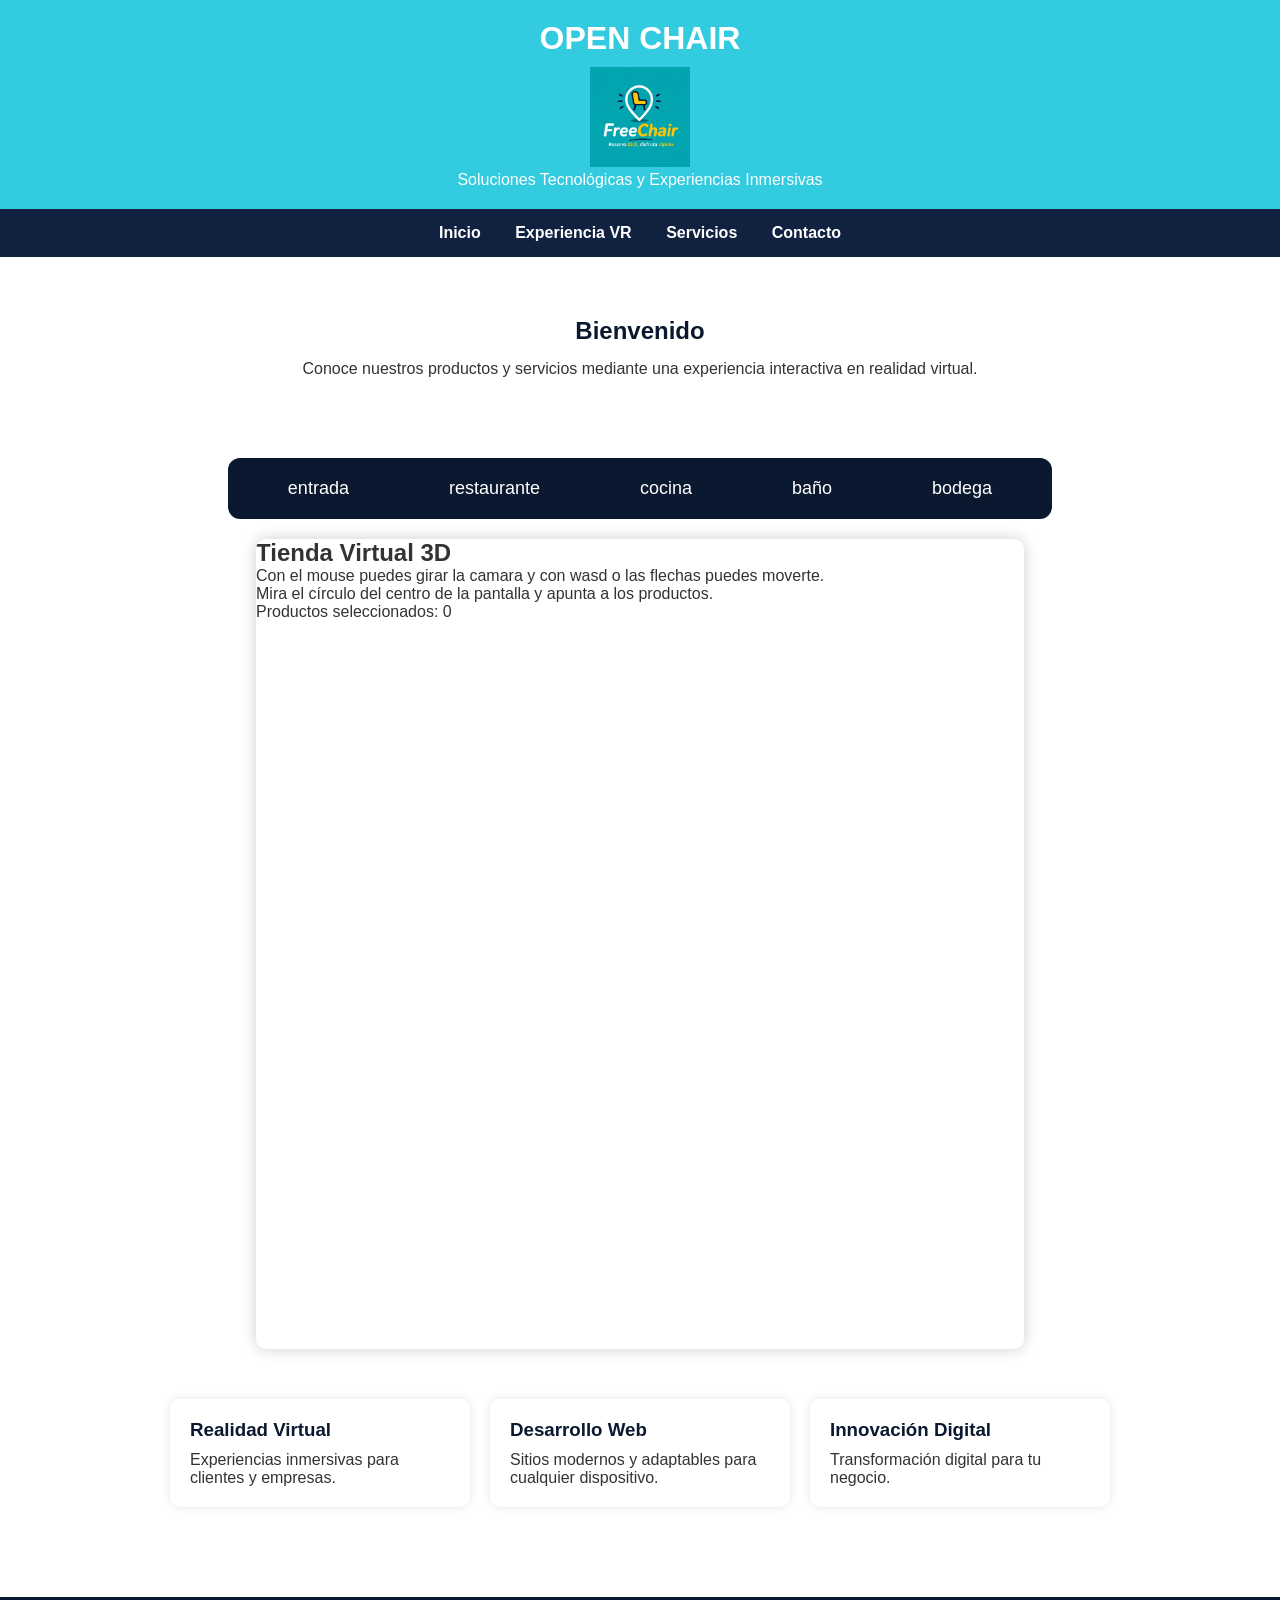
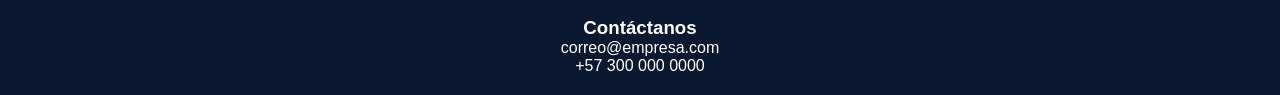
==== Index.html @ 152e5e53 "Add files via upload" ====
<!DOCTYPE html>
<html lang="es">
<head>
<meta charset="UTF-8">
<meta name="viewport" content="width=device-width, initial-scale=1.0">

<title>Mi Empresa VR</title>

<script src="https://aframe.io/releases/1.5.0/aframe.min.js"></script>
<link rel="stylesheet" href="style.css">
<script src="script.js"></script>
</head>
<body>

<header>
    <h1>OPEN CHAIR</h1>
    <img src="img/OPENCHAIR.jpeg" alt="Logo de la empresa" class="logo" width="100" height="100">
    <p>Soluciones Tecnológicas y Experiencias Inmersivas</p>
</header>

<nav>
    <a href="#inicio">Inicio</a>
    <a href="#vr">Experiencia VR</a>
    <a href="#servicios">Servicios</a>
    <a href="#contacto">Contacto</a>
</nav>

<section class="hero" id="inicio">
    <h2>Bienvenido</h2>
    <p>
        Conoce nuestros productos y servicios mediante una experiencia
        interactiva en realidad virtual.
    </p>
</section>


<div class="tabs">

    <button onclick="cargar('entrada.html')">
        entrada
    </button>

    <button onclick="cargar('restaurante.html')">
        restaurante
    </button>

    <button onclick="cargar('cocina.html')">
        cocina
    </button>
    
    <button onclick="cargar('baño.html')">
        baño
    </button>


    <button onclick="cargar('bodega.html')">
        bodega
    </button>

</div>

<iframe
    id="visor"
    src="tienda.html">
</iframe>

<section class="servicios" id="servicios">

    <div class="card">
        <h3>Realidad Virtual</h3>
        <p>Experiencias inmersivas para clientes y empresas.</p>
    </div>

    <div class="card">
        <h3>Desarrollo Web</h3>
        <p>Sitios modernos y adaptables para cualquier dispositivo.</p>
    </div>

    <div class="card">
        <h3>Innovación Digital</h3>
        <p>Transformación digital para tu negocio.</p>
    </div>

</section>

<footer id="contacto">
    <h3>Contáctanos</h3>
    <p>correo@empresa.com</p>
    <p>+57 300 000 0000</p>
</footer>

</body>
</html>
---- style.css ----
*{
    margin:0;
    padding:0;
    box-sizing:border-box;
    font-family:Arial, sans-serif;
}

body{
    background:#ffffff;
    color:#333;
}

/* Encabezado */
header{
    background:#32cbdf;
    color:white;
    padding:20px;
    text-align:center;
}

header h1{
    margin-bottom:10px;
}

/* Menú */
nav{
    background:#112240;
    padding:15px;
    text-align:center;
}

nav a{
    color:white;
    text-decoration:none;
    margin:0 15px;
    font-weight:bold;
}

nav a:hover{
    color:#64ffda;
}

/* Hero */
.hero{
    text-align:center;
    padding:60px 20px;
    background:white;
}

.hero h2{
    margin-bottom:15px;
    color:#0a192f;
}

.hero p{
    max-width:700px;
    margin:auto;
}

/* Contenedor VR */
.vr-container{
    width:90%;
    max-width:1200px;
    margin:40px auto;
    background:white;
    border-radius:10px;
    overflow:hidden;
    box-shadow:0 0 10px rgba(0,0,0,0.1);
}

.vr-container h2{
    text-align:center;
    padding:20px;
    background:#0a192f;
    color:white;
}

/* Escena VR */
a-scene{
    height:600px;
}

/* Servicios */
.servicios{
    padding:50px 20px;
    display:flex;
    flex-wrap:wrap;
    justify-content:center;
    gap:20px;
}

.card{
    width:300px;
    background:white;
    padding:20px;
    border-radius:10px;
    box-shadow:0 0 10px rgba(0,0,0,0.1);
}

.card h3{
    margin-bottom:10px;
    color:#0a192f;
}

/* Footer */
footer{
    background:#0a192f;
    color:white;
    text-align:center;
    padding:20px;
    margin-top:40px;
}

body{
    margin:0;
    font-family:Arial, sans-serif;
}

.tabs{
    display:flex;
    justify-content:center;
    gap:20px;
    width:fit-content;
    margin:20px auto;
    padding:10px 20px;
    background:#0a192f;
    border-radius:12px;
}

.tabs button{
    padding:10px 40px;
    border:none;
    background:none;
    color:white;
    cursor:pointer;
    font-size:18px;
    border-radius:8px;
    transition:0.3s;
}

.tabs button:hover{
    background:#112240;
}

#visor{
    width:60%;
    height:90vh;
    border:none;
    border-radius:10px;
    box-shadow:0 0 15px rgba(0,0,0,0.2);
    display:block;
    margin:auto;
}
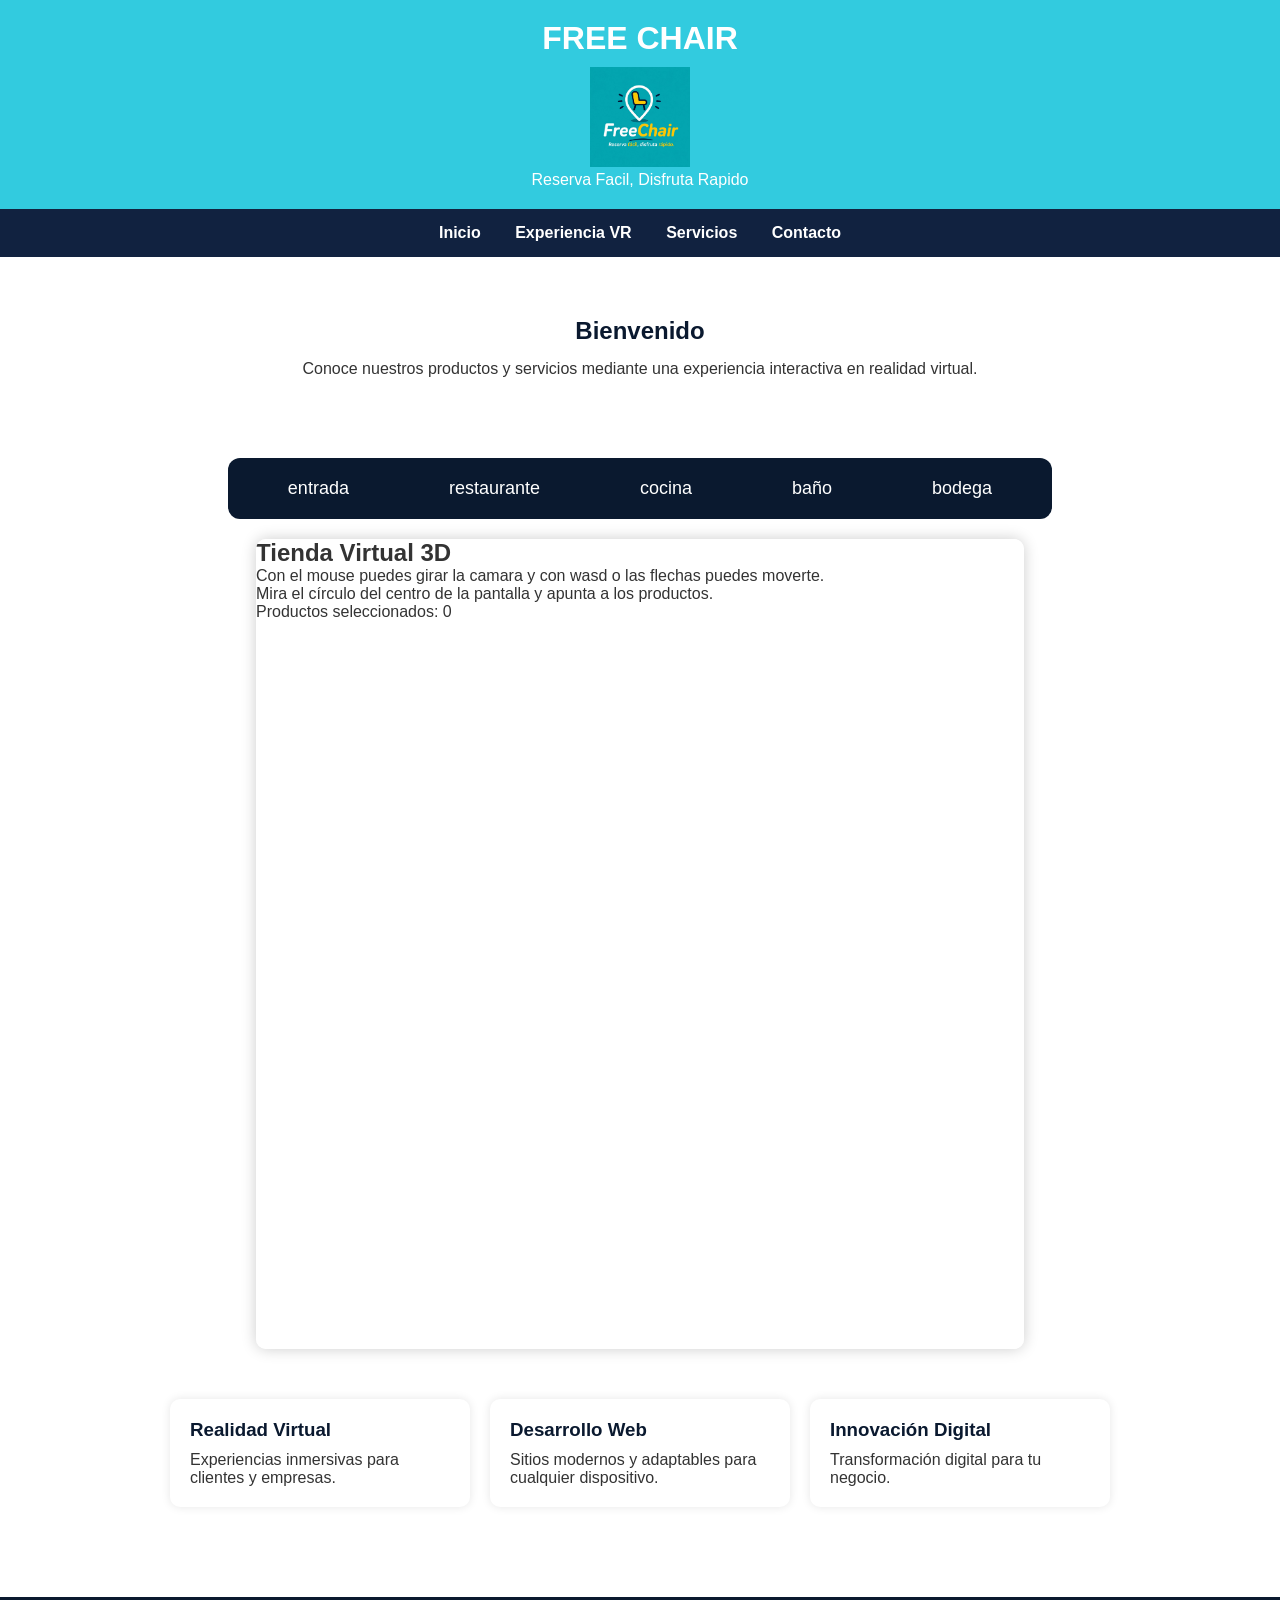
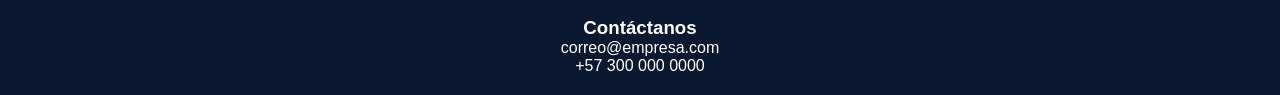
==== commit 90d71b45: "Update Index.html" ====
--- a/Index.html
+++ b/Index.html
@@ -4,7 +4,7 @@
 <meta charset="UTF-8">
 <meta name="viewport" content="width=device-width, initial-scale=1.0">
 
-<title>Mi Empresa VR</title>
+<title>Free Chair</title>
 
 <script src="https://aframe.io/releases/1.5.0/aframe.min.js"></script>
 <link rel="stylesheet" href="style.css">
@@ -13,9 +13,9 @@
 <body>
 
 <header>
-    <h1>OPEN CHAIR</h1>
+    <h1>FREE CHAIR</h1>
     <img src="img/OPENCHAIR.jpeg" alt="Logo de la empresa" class="logo" width="100" height="100">
-    <p>Soluciones Tecnológicas y Experiencias Inmersivas</p>
+    <p>Reserva Facil, Disfruta Rapido</p>
 </header>
 
 <nav>
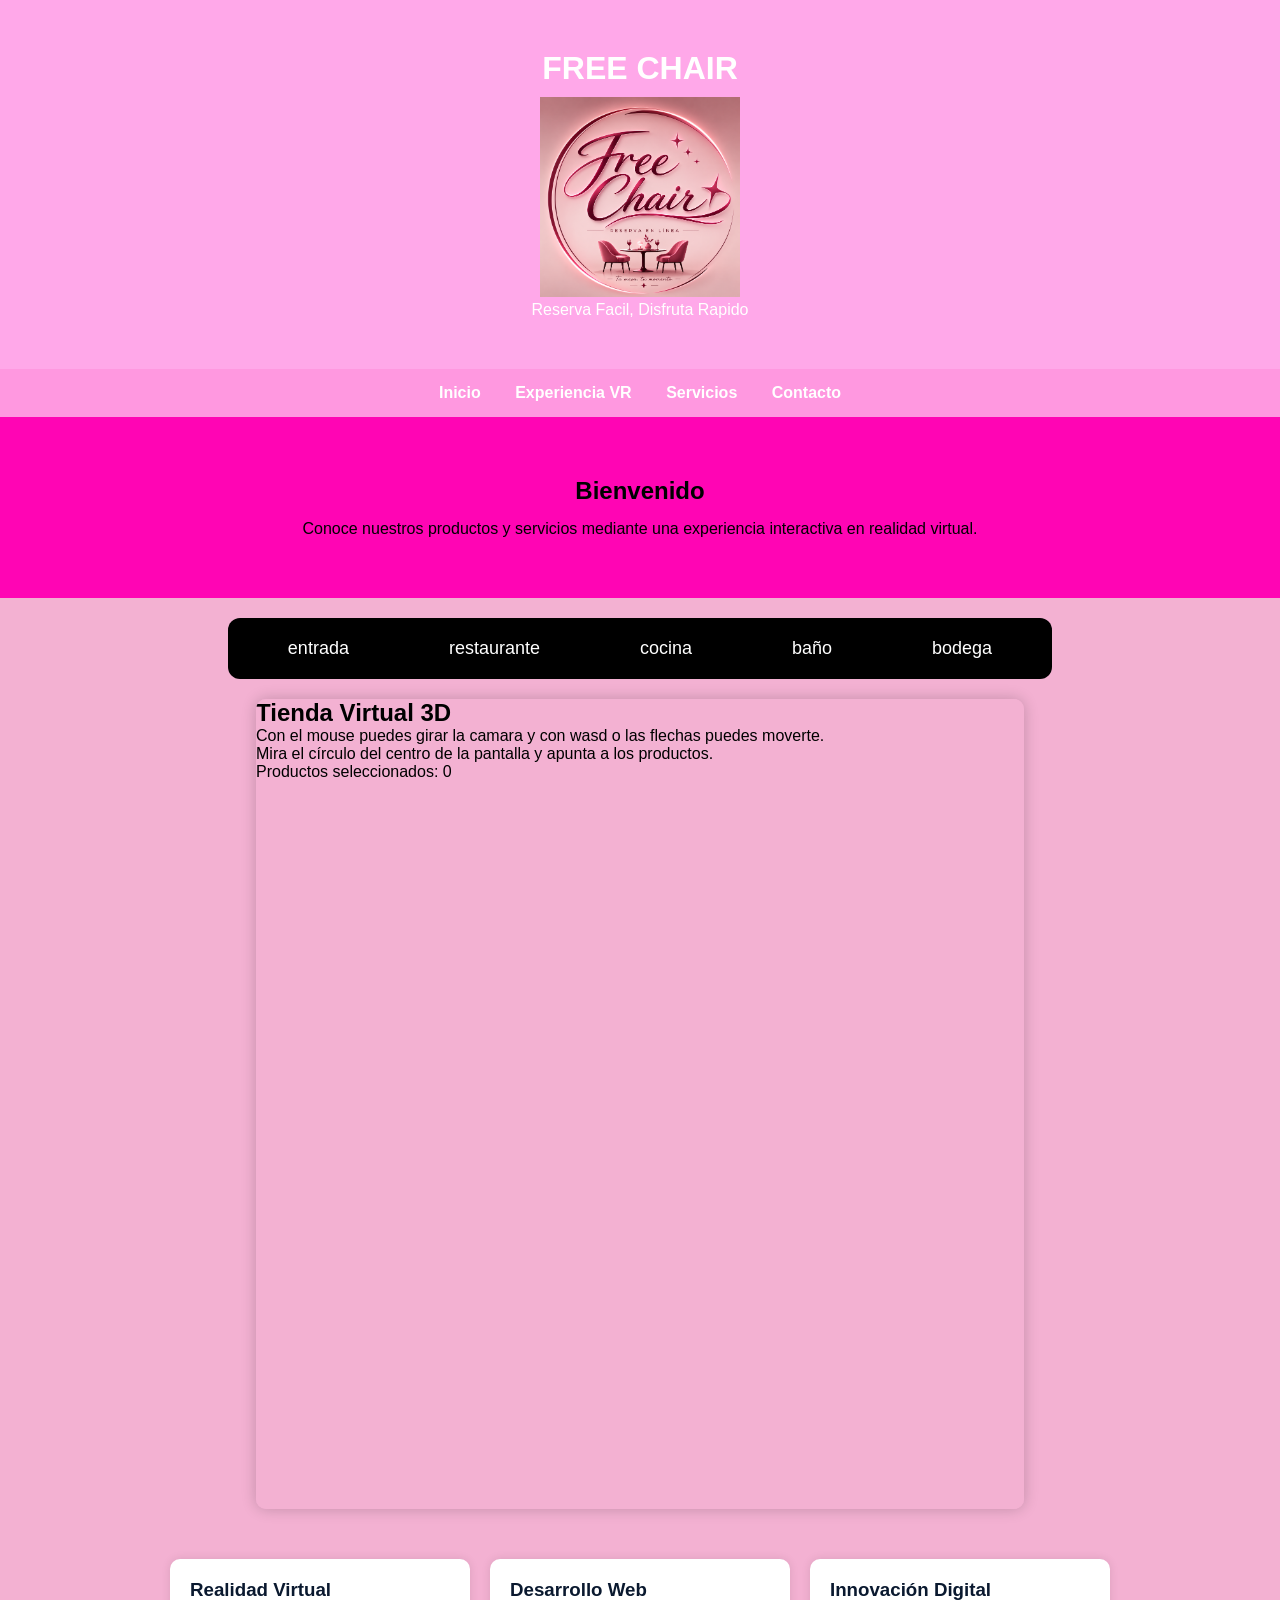
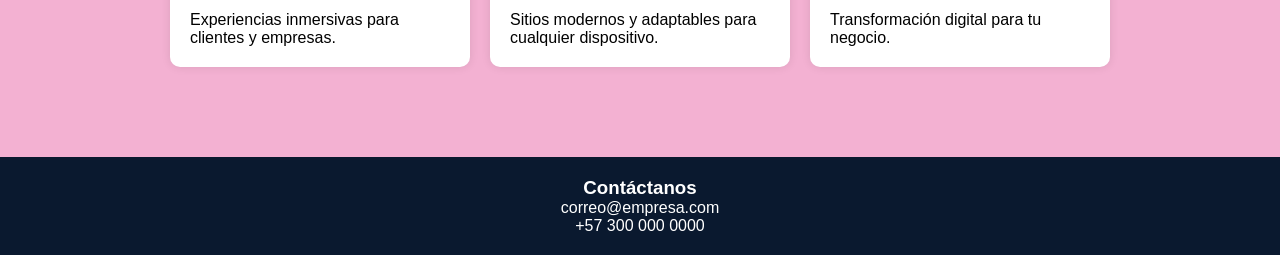
==== commit 1b6b5bb7: "avance1" ====
--- a/Index.html
+++ b/Index.html
@@ -14,7 +14,7 @@
 
 <header>
     <h1>FREE CHAIR</h1>
-    <img src="img/OPENCHAIR.jpeg" alt="Logo de la empresa" class="logo" width="100" height="100">
+    <img src="img/new logo free chair.png" alt="Logo de la empresa" class="logo" width="200" height="200">
     <p>Reserva Facil, Disfruta Rapido</p>
 </header>
 
--- a/style.css
+++ b/style.css
@@ -6,15 +6,15 @@
 }
 
 body{
-    background:#ffffff;
-    color:#333;
+    background:#f3b1d2;
+    color:#000000;
 }
 
 /* Encabezado */
 header{
-    background:#32cbdf;
-    color:white;
-    padding:20px;
+    background:#ffa8e9;
+    color:rgb(255, 255, 255);
+    padding:50px;
     text-align:center;
 }
 
@@ -24,7 +24,7 @@
 
 /* Menú */
 nav{
-    background:#112240;
+    background:#ff98e0;
     padding:15px;
     text-align:center;
 }
@@ -37,19 +37,19 @@
 }
 
 nav a:hover{
-    color:#64ffda;
+    color:#741f65;
 }
 
 /* Hero */
 .hero{
     text-align:center;
     padding:60px 20px;
-    background:white;
+    background:rgb(255, 5, 180);
 }
 
 .hero h2{
     margin-bottom:15px;
-    color:#0a192f;
+    color:#000000;
 }
 
 .hero p{
@@ -62,16 +62,16 @@
     width:90%;
     max-width:1200px;
     margin:40px auto;
-    background:white;
+    background:rgb(255, 255, 255);
     border-radius:10px;
     overflow:hidden;
-    box-shadow:0 0 10px rgba(0,0,0,0.1);
+    box-shadow:0 0 10px rgba(255, 0, 119, 0.1);
 }
 
 .vr-container h2{
     text-align:center;
     padding:20px;
-    background:#0a192f;
+    background:#ff009d;
     color:white;
 }
 
@@ -105,7 +105,7 @@
 /* Footer */
 footer{
     background:#0a192f;
-    color:white;
+    color:rgb(255, 255, 255);
     text-align:center;
     padding:20px;
     margin-top:40px;
@@ -123,7 +123,7 @@
     width:fit-content;
     margin:20px auto;
     padding:10px 20px;
-    background:#0a192f;
+    background:#000000;
     border-radius:12px;
 }
 
@@ -139,7 +139,7 @@
 }
 
 .tabs button:hover{
-    background:#112240;
+    background:#000000;
 }
 
 #visor{
@@ -150,4 +150,5 @@
     box-shadow:0 0 15px rgba(0,0,0,0.2);
     display:block;
     margin:auto;
-}+}
+
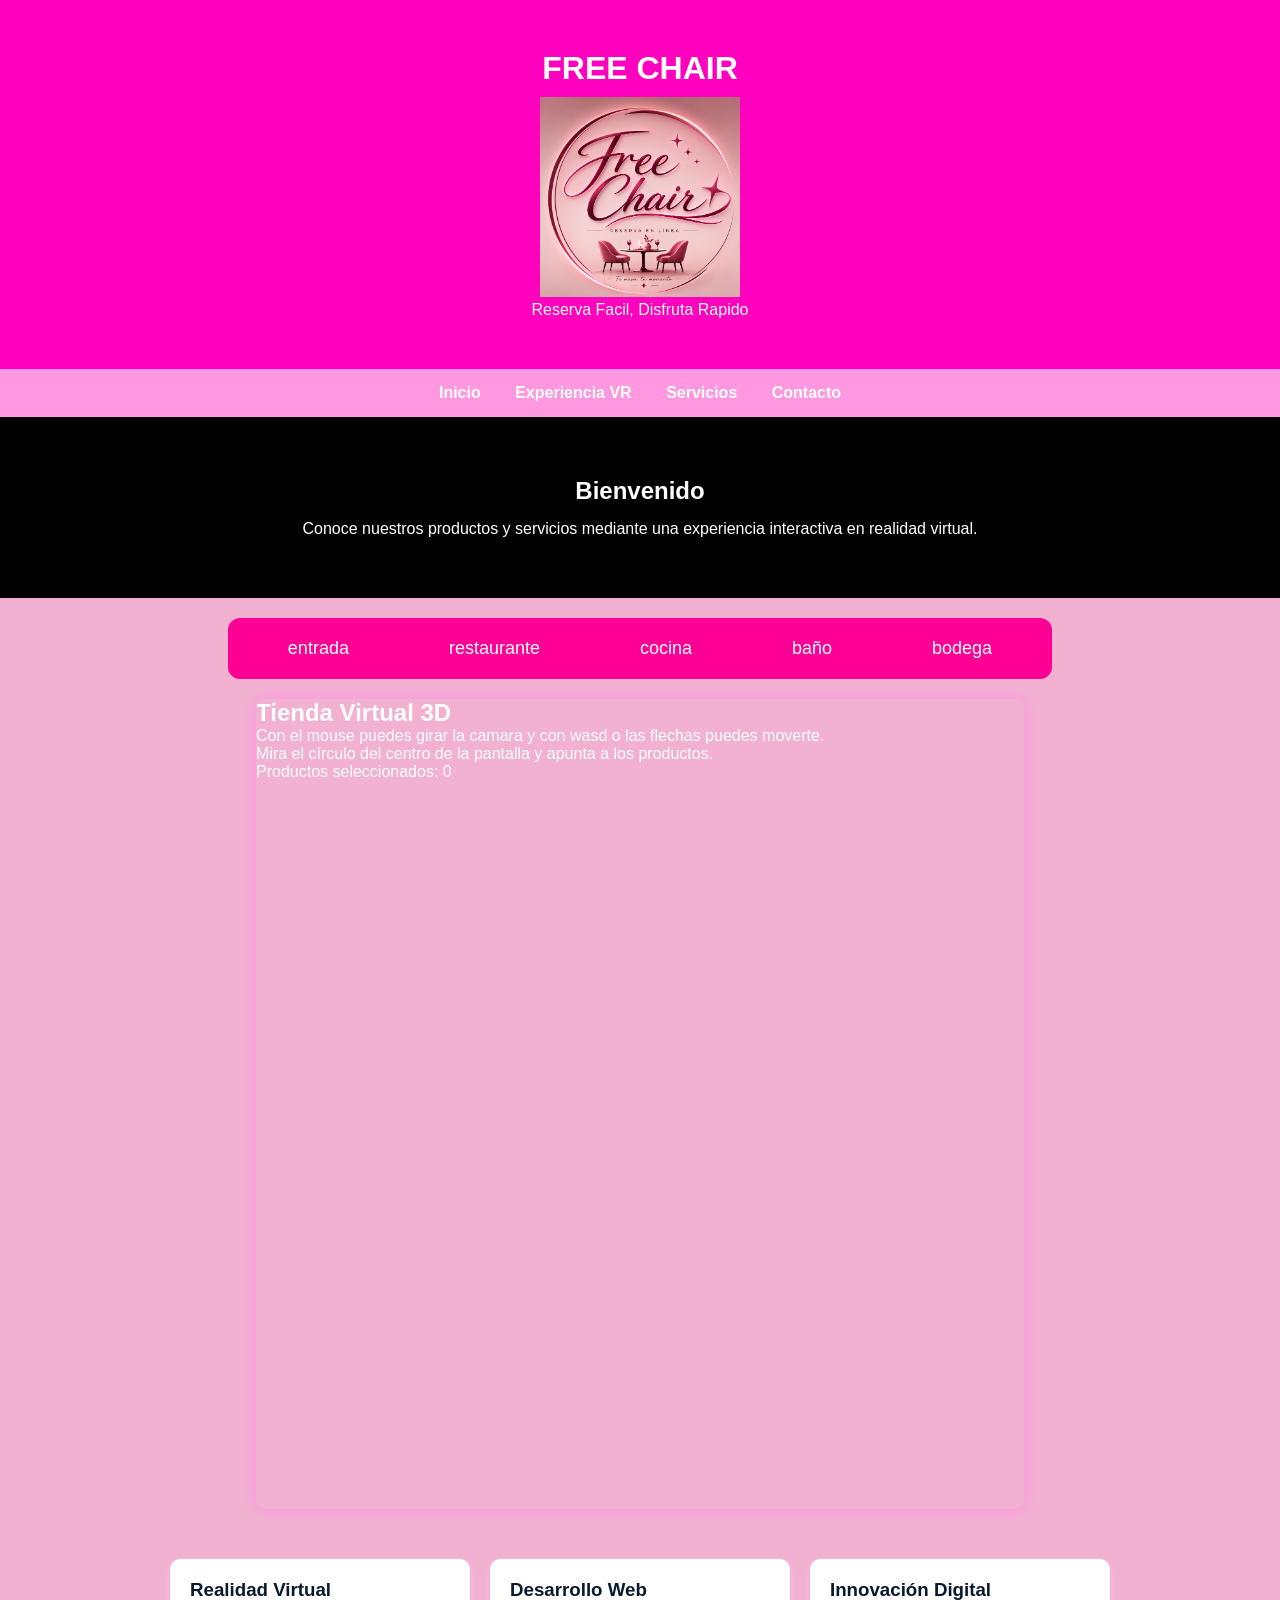
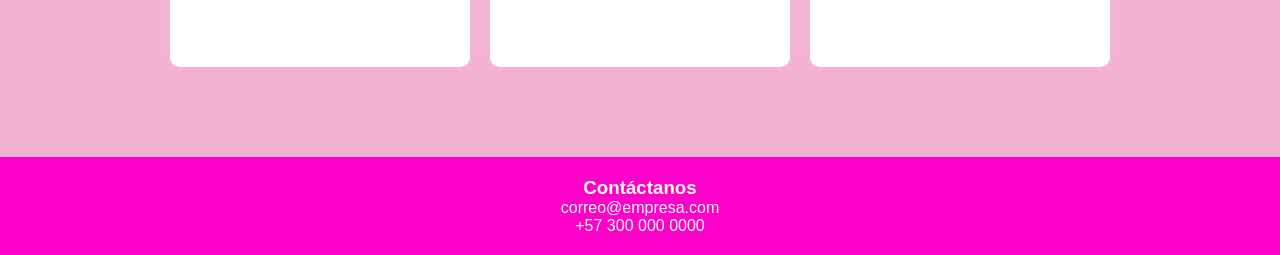
==== commit 8a13ccc5: "Update Index.html" ====
--- a/Index.html
+++ b/Index.html
@@ -73,12 +73,12 @@
 
     <div class="card">
         <h3>Desarrollo Web</h3>
-        <p>Sitios modernos y adaptables para cualquier dispositivo.</p>
+        <p>Visualizacion de cupos libres en restaurantes.</p>
     </div>
 
     <div class="card">
         <h3>Innovación Digital</h3>
-        <p>Transformación digital para tu negocio.</p>
+        <p>Confirmacion virtual de disponibilidad.</p>
     </div>
 
 </section>
--- a/style.css
+++ b/style.css
@@ -7,12 +7,12 @@
 
 body{
     background:#f3b1d2;
-    color:#000000;
+    color:#ffffff;
 }
 
 /* Encabezado */
 header{
-    background:#ffa8e9;
+    background:#ff00bf;
     color:rgb(255, 255, 255);
     padding:50px;
     text-align:center;
@@ -44,12 +44,12 @@
 .hero{
     text-align:center;
     padding:60px 20px;
-    background:rgb(255, 5, 180);
+    background:rgb(0, 0, 0);
 }
 
 .hero h2{
     margin-bottom:15px;
-    color:#000000;
+    color:#ffffff;
 }
 
 .hero p{
@@ -65,13 +65,13 @@
     background:rgb(255, 255, 255);
     border-radius:10px;
     overflow:hidden;
-    box-shadow:0 0 10px rgba(255, 0, 119, 0.1);
+    box-shadow:0 0 10px rgba(255, 255, 255, 0.1);
 }
 
 .vr-container h2{
     text-align:center;
     padding:20px;
-    background:#ff009d;
+    background:#ff40ff;
     color:white;
 }
 
@@ -94,7 +94,7 @@
     background:white;
     padding:20px;
     border-radius:10px;
-    box-shadow:0 0 10px rgba(0,0,0,0.1);
+    box-shadow:0 0 10px rgba(255, 255, 255, 0.1);
 }
 
 .card h3{
@@ -104,7 +104,7 @@
 
 /* Footer */
 footer{
-    background:#0a192f;
+    background:#ff00c8;
     color:rgb(255, 255, 255);
     text-align:center;
     padding:20px;
@@ -123,7 +123,7 @@
     width:fit-content;
     margin:20px auto;
     padding:10px 20px;
-    background:#000000;
+    background:#ff0095;
     border-radius:12px;
 }
 
@@ -139,7 +139,7 @@
 }
 
 .tabs button:hover{
-    background:#000000;
+    background:#ff85e0;
 }
 
 #visor{
@@ -147,7 +147,7 @@
     height:90vh;
     border:none;
     border-radius:10px;
-    box-shadow:0 0 15px rgba(0,0,0,0.2);
+    box-shadow:0 0 15px rgb(255, 144, 227);
     display:block;
     margin:auto;
 }
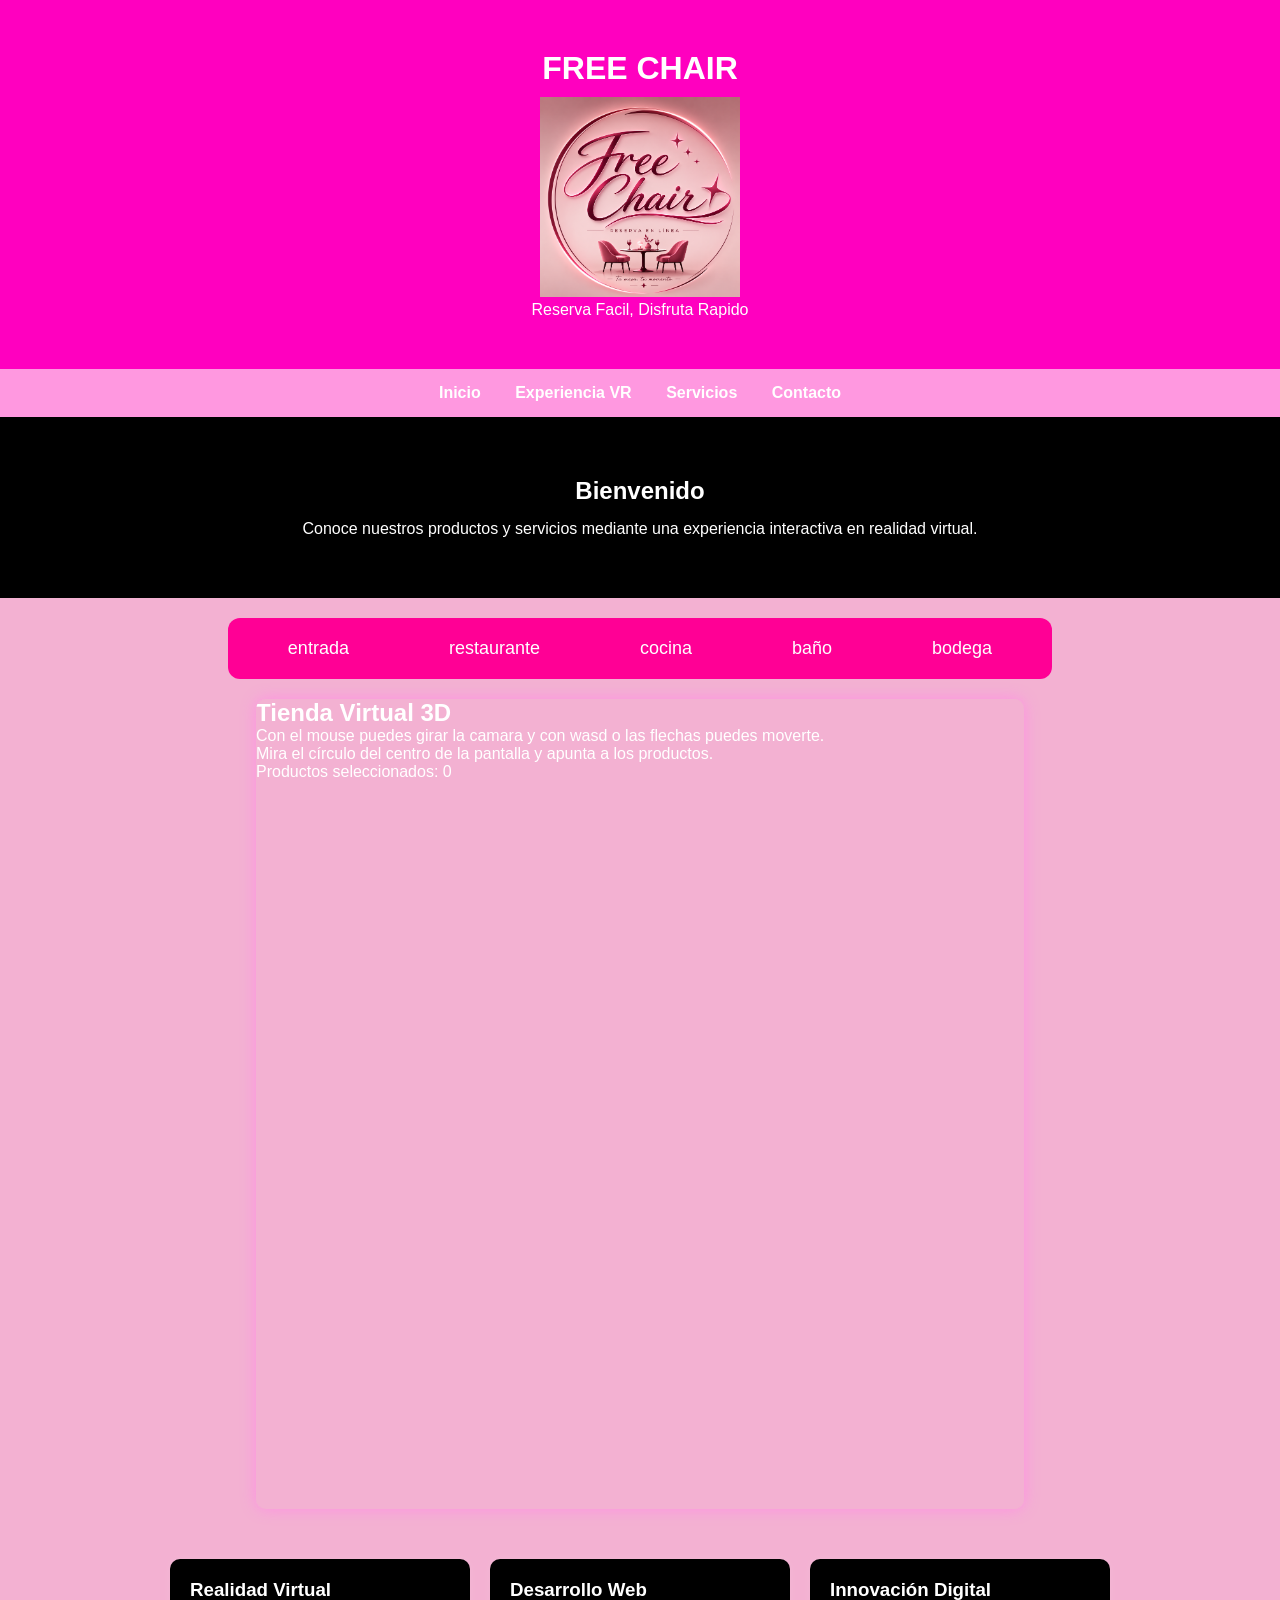
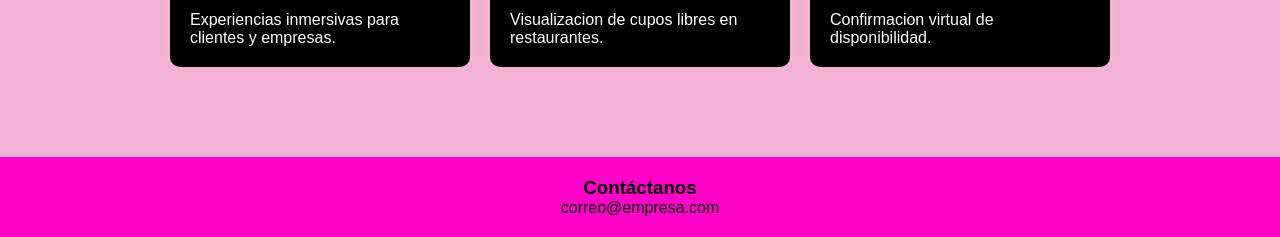
==== commit 784fd298: "l" ====
--- a/Index.html
+++ b/Index.html
@@ -86,7 +86,6 @@
 <footer id="contacto">
     <h3>Contáctanos</h3>
     <p>correo@empresa.com</p>
-    <p>+57 300 000 0000</p>
 </footer>
 
 </body>
--- a/style.css
+++ b/style.css
@@ -91,7 +91,7 @@
 
 .card{
     width:300px;
-    background:white;
+    background:rgb(0, 0, 0);
     padding:20px;
     border-radius:10px;
     box-shadow:0 0 10px rgba(255, 255, 255, 0.1);
@@ -99,13 +99,13 @@
 
 .card h3{
     margin-bottom:10px;
-    color:#0a192f;
+    color:#ffffff;
 }
 
 /* Footer */
 footer{
     background:#ff00c8;
-    color:rgb(255, 255, 255);
+    color:rgb(0, 0, 0);
     text-align:center;
     padding:20px;
     margin-top:40px;
@@ -131,7 +131,7 @@
     padding:10px 40px;
     border:none;
     background:none;
-    color:white;
+    color:rgb(255, 255, 255);
     cursor:pointer;
     font-size:18px;
     border-radius:8px;
